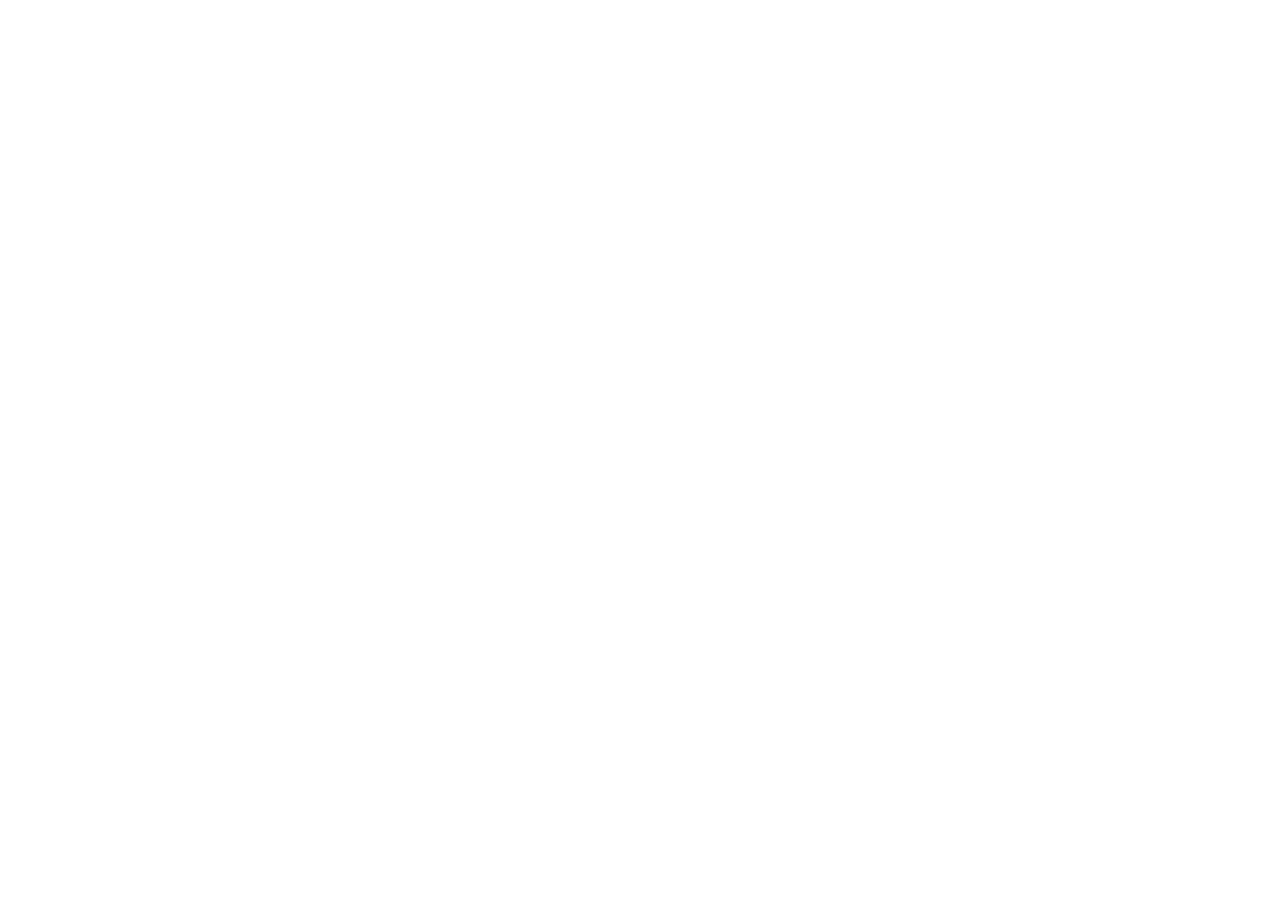
==== loops-and-arrays-what-joy/index.html @ 62ef76a5 "things were bugging out a little, fixing it" ====
<!DOCTYPE html>
<html lang="en">
<head>
    <meta charset="UTF-8">
    <meta name="viewport" content="width=device-width, initial-scale=1.0">
    <title>Document</title>
    <link rel="stylesheet" href="style.css">
    <script src="script.js" defer></script>
</head>
<body>
    
</body>
</html>
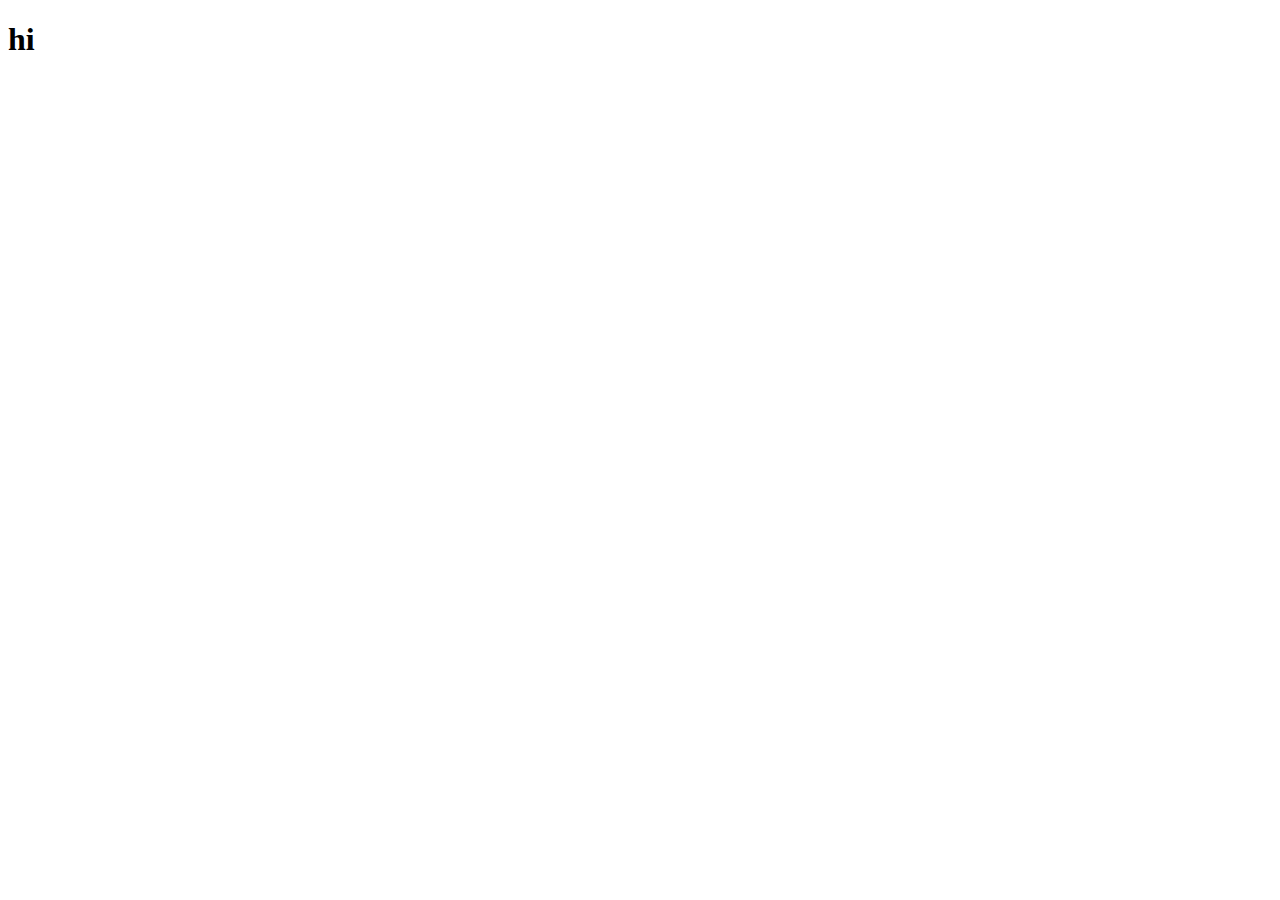
==== commit 5728af72: "i had an idea, and it didn't really work but i think it made since to try" ====
--- a/loops-and-arrays-what-joy/index.html
+++ b/loops-and-arrays-what-joy/index.html
@@ -3,11 +3,9 @@
 <head>
     <meta charset="UTF-8">
     <meta name="viewport" content="width=device-width, initial-scale=1.0">
-    <title>Document</title>
-    <link rel="stylesheet" href="style.css">
-    <script src="script.js" defer></script>
+    <title>Document</title>    <script src="script.js" defer></script>
 </head>
 <body>
-    
+    <h1>hi</h1>
 </body>
 </html>